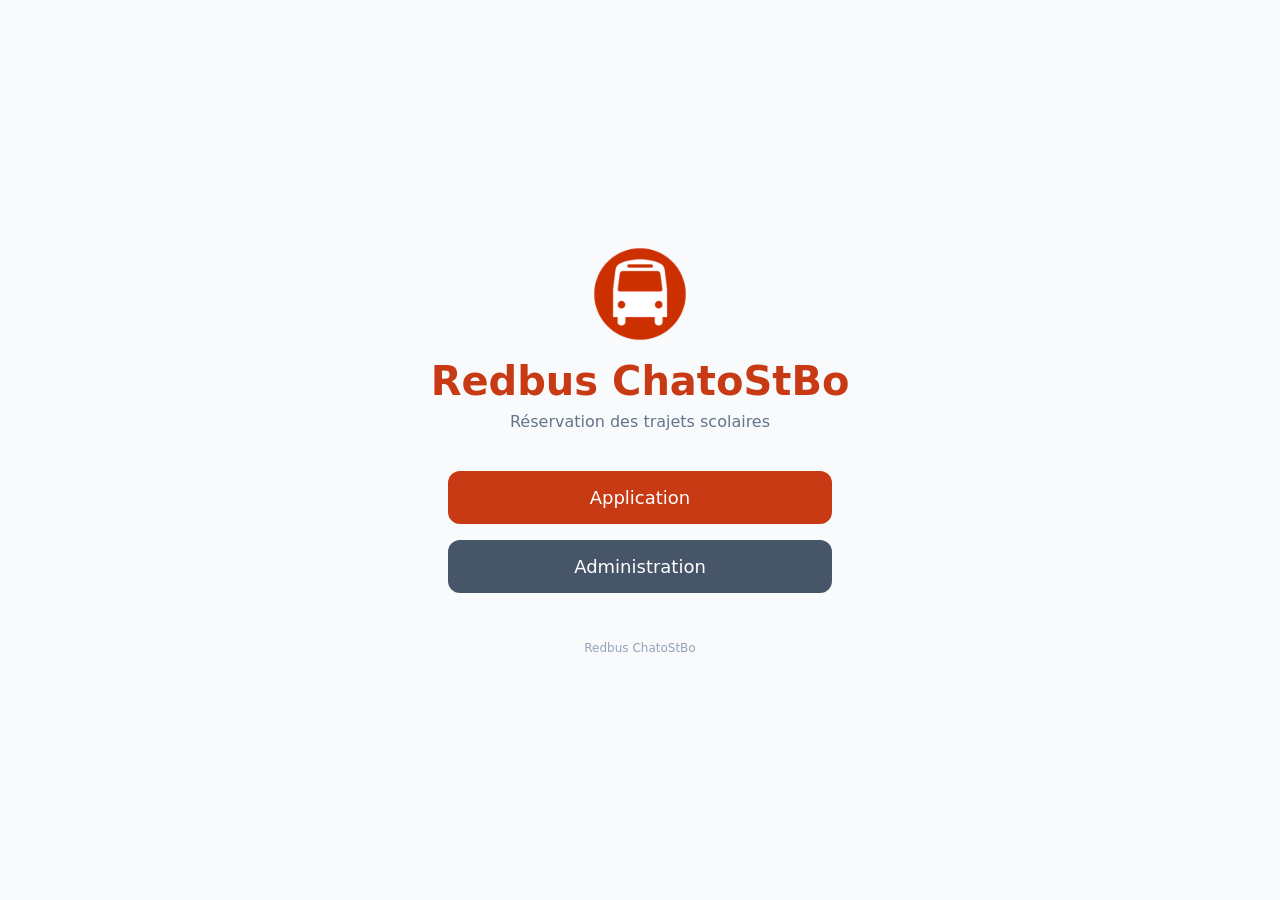
==== index.html @ b829d619 "deploy: busbus@902d4d9" ====
<!DOCTYPE html>
<html lang="fr">
  <head>
    <meta charset="UTF-8" />
    <meta name="viewport" content="width=device-width, initial-scale=1.0" />
    <meta name="theme-color" content="#c83a13" />
    <link rel="icon" type="image/png" href="/redbus.png" />
    <link rel="apple-touch-icon" href="/redbus.png" />
    <title>Redbus ChatoStBo</title>
    <style>
      * { box-sizing: border-box; }
      html, body {
        margin: 0;
        padding: 0;
        height: 100%;
        font-family: -apple-system, BlinkMacSystemFont, "Segoe UI", system-ui, sans-serif;
        background: #f8fafc;
        color: #0f172a;
      }
      main {
        min-height: 100%;
        display: flex;
        flex-direction: column;
        align-items: center;
        justify-content: center;
        padding: 2rem;
        text-align: center;
      }
      img.logo {
        width: 96px;
        height: 96px;
        margin-bottom: 1rem;
      }
      h1 {
        font-size: 2.5rem;
        margin: 0 0 .5rem;
        font-weight: 600;
        color: #c83a13;
      }
      p.tagline {
        margin: 0 0 2.5rem;
        color: #64748b;
        font-size: 1rem;
      }
      .links {
        display: flex;
        flex-direction: column;
        gap: 1rem;
        width: 100%;
        max-width: 24rem;
      }
      a.btn {
        display: block;
        padding: 1rem 1.25rem;
        border-radius: .75rem;
        text-decoration: none;
        font-size: 1.125rem;
        font-weight: 500;
        color: white;
        background: #c83a13;
        transition: background .15s ease;
      }
      a.btn:hover { background: #a82d0a; }
      a.btn.secondary { background: #475569; }
      a.btn.secondary:hover { background: #334155; }
      footer {
        margin-top: 3rem;
        font-size: .75rem;
        color: #94a3b8;
      }
    </style>
  </head>
  <body>
    <main>
      <img class="logo" src="/redbus.png" alt="Redbus" />
      <h1>Redbus ChatoStBo</h1>
      <p class="tagline">Réservation des trajets scolaires</p>
      <div class="links">
        <a class="btn" href="/app/">Application</a>
        <a class="btn secondary" href="/admin/">Administration</a>
      </div>
      <footer>Redbus ChatoStBo</footer>
    </main>
  </body>
</html>
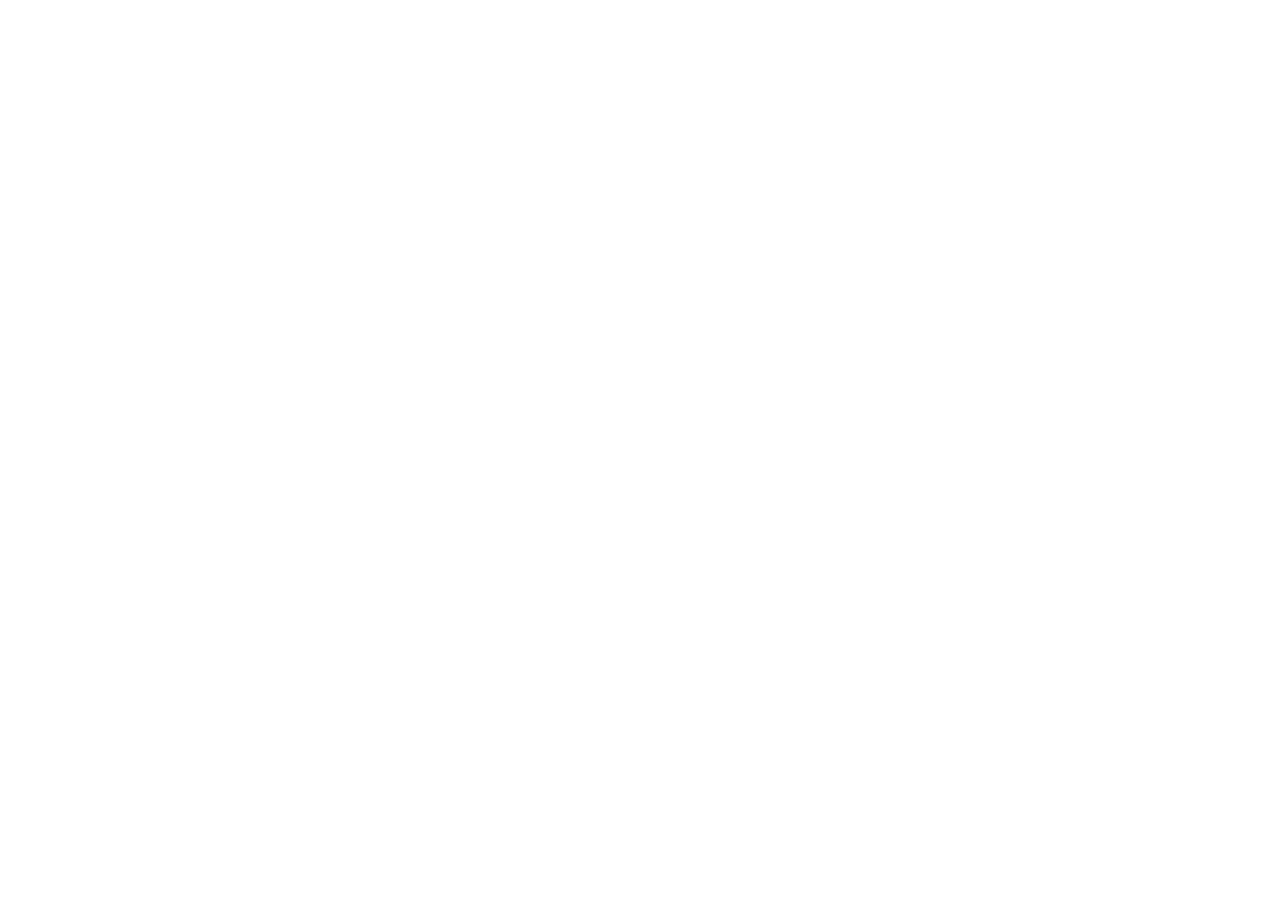
==== commit 56c3cda0: "Redirect to app.ptigibus.com (plan 40 cut-over, busbus@a8a94ae)" ====
--- a/index.html
+++ b/index.html
@@ -1,85 +1,92 @@
 <!DOCTYPE html>
 <html lang="fr">
-  <head>
-    <meta charset="UTF-8" />
-    <meta name="viewport" content="width=device-width, initial-scale=1.0" />
-    <meta name="theme-color" content="#c83a13" />
-    <link rel="icon" type="image/png" href="/redbus.png" />
-    <link rel="apple-touch-icon" href="/redbus.png" />
-    <title>Redbus ChatoStBo</title>
-    <style>
-      * { box-sizing: border-box; }
-      html, body {
-        margin: 0;
-        padding: 0;
-        height: 100%;
-        font-family: -apple-system, BlinkMacSystemFont, "Segoe UI", system-ui, sans-serif;
-        background: #f8fafc;
-        color: #0f172a;
-      }
-      main {
-        min-height: 100%;
-        display: flex;
-        flex-direction: column;
-        align-items: center;
-        justify-content: center;
-        padding: 2rem;
-        text-align: center;
-      }
-      img.logo {
-        width: 96px;
-        height: 96px;
-        margin-bottom: 1rem;
-      }
-      h1 {
-        font-size: 2.5rem;
-        margin: 0 0 .5rem;
-        font-weight: 600;
-        color: #c83a13;
-      }
-      p.tagline {
-        margin: 0 0 2.5rem;
-        color: #64748b;
-        font-size: 1rem;
-      }
-      .links {
-        display: flex;
-        flex-direction: column;
-        gap: 1rem;
-        width: 100%;
-        max-width: 24rem;
-      }
-      a.btn {
-        display: block;
-        padding: 1rem 1.25rem;
-        border-radius: .75rem;
-        text-decoration: none;
-        font-size: 1.125rem;
-        font-weight: 500;
-        color: white;
-        background: #c83a13;
-        transition: background .15s ease;
-      }
-      a.btn:hover { background: #a82d0a; }
-      a.btn.secondary { background: #475569; }
-      a.btn.secondary:hover { background: #334155; }
-      footer {
-        margin-top: 3rem;
-        font-size: .75rem;
-        color: #94a3b8;
-      }
-    </style>
-  </head>
-  <body>
-    <main>
-      <img class="logo" src="/redbus.png" alt="Redbus" />
-      <h1>Redbus ChatoStBo</h1>
-      <p class="tagline">Réservation des trajets scolaires</p>
-      <div class="links">
-        <a class="btn" href="/app/">Application</a>
-        <a class="btn secondary" href="/admin/">Administration</a>
-      </div>
-      <footer>Redbus ChatoStBo</footer>
-    </main>
-  </body>
+<head>
+<meta charset="utf-8">
+<meta name="viewport" content="width=device-width, initial-scale=1">
+<meta name="robots" content="noindex">
+<title>Redbus ChatoStBo — nouvelle adresse</title>
+<!--
+  Plan 36 M7 step 7 — the old site becomes a redirect site.
+
+  GitHub Pages serves this file for ANY path it does not find, so one file
+  covers every old URL. index.html handles the bare root.
+
+  The mapping: drop a leading `/app`, keep the query string, and send it to
+  the new host — under `/chatostbo` for parent pages, since this site only
+  ever served that one line.
+
+    /                          ->  app.ptigibus.com/chatostbo
+    /app/trajets?view=history  ->  app.ptigibus.com/chatostbo/trajets?view=history
+    /admin/familles            ->  app.ptigibus.com/admin/familles
+    /admin/c/<token>           ->  app.ptigibus.com/admin/c/<token>
+    /app/auth/verify?token=…   ->  app.ptigibus.com/auth/verify?token=…
+
+  The slug IS inserted (plan 40, 2026-09-25). It used to rely on the apps'
+  LegacyRedirect, but that only helps a signed-in user — and after the move
+  nobody is signed in (tokens are per origin), while plan 43 made the root a
+  landing page with no login. Without the slug every old bookmark ended
+  there. `/auth/verify` stays at the root (plan 43 D2: links in mailboxes);
+  `/admin` is unchanged (credential login, LinePicker).
+
+  It does NOT rewrite conducteur tokens either. backend/src/routes/
+  lineRouting.ts resolves a token with no `<slug>.` prefix to the default
+  line, precisely so links already printed on paper keep working.
+
+  Query strings matter most for `/auth/verify?token=…`: a magic link sent
+  minutes before the cut-over must still sign its recipient in.
+-->
+<style>
+  :root { color-scheme: light dark; }
+  body {
+    font-family: system-ui, -apple-system, "Segoe UI", sans-serif;
+    margin: 0; min-height: 100vh; display: grid; place-items: center;
+    padding: 24px; background: #f8fafc; color: #0f172a;
+  }
+  @media (prefers-color-scheme: dark) {
+    body { background: #0f172a; color: #e2e8f0; }
+    a.btn { background: #38bdf8; color: #0f172a; }
+  }
+  main { max-width: 32rem; text-align: center; }
+  h1 { font-size: 1.25rem; margin: 0 0 .75rem; }
+  p { margin: 0 0 1rem; line-height: 1.5; }
+  a.btn {
+    display: inline-block; padding: .65rem 1.1rem; border-radius: .5rem;
+    background: #0284c7; color: #fff; text-decoration: none; font-weight: 600;
+  }
+  code { font-size: .85em; opacity: .8; word-break: break-all; }
+</style>
+</head>
+<body>
+<main>
+  <h1>Redbus ChatoStBo a déménagé</h1>
+  <p>Le site est maintenant à l’adresse <strong>app.ptigibus.com</strong>.
+     Vous allez être redirigé automatiquement.</p>
+  <p><a class="btn" id="go" href="https://app.ptigibus.com/chatostbo">Continuer</a></p>
+  <p><code id="target"></code></p>
+  <p>Vous devrez vous reconnecter une fois : demandez un nouveau lien de
+     connexion si besoin.</p>
+</main>
+<script>
+(function () {
+  var NEW_ORIGIN = 'https://app.ptigibus.com';
+
+  // Exported shape kept simple on purpose: scripts/redirect-site/map.test.mjs
+  // imports this same expression, so the tested logic is the shipped logic.
+  function mapPath (pathname, search, hash) {
+    var p = pathname.replace(/^\/app(?=\/|$)/, '') || '/';
+    if (!/^\/(admin|auth)(\/|$)/.test(p)) p = '/chatostbo' + (p === '/' ? '' : p);
+    return NEW_ORIGIN + p + (search || '') + (hash || '');
+  }
+
+  var target = mapPath(location.pathname, location.search, location.hash);
+  var link = document.getElementById('go');
+  link.href = target;
+  document.getElementById('target').textContent = target;
+
+  // replace() so the old URL does not linger in history: pressing Back should
+  // return to wherever the person came from, not bounce through this page.
+  location.replace(target);
+})();
+</script>
+</body>
 </html>
